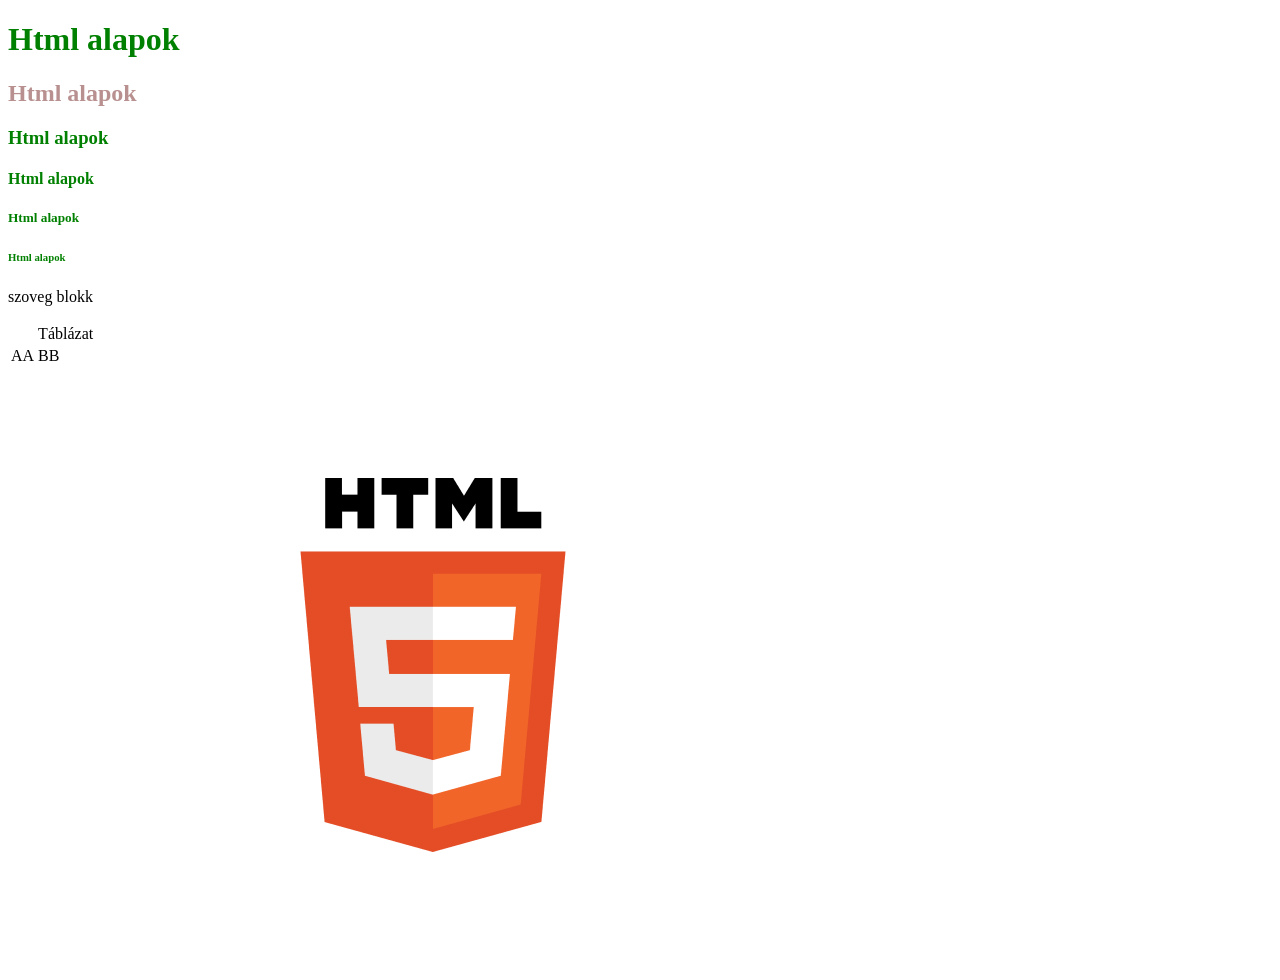
==== index.html @ 7488f9a0 "first commit" ====
<!DOCTYPE html>
<html lang="hu">
<head>
    <meta charset="UTF-8">
    <meta name="viewport" content="width=device-width, initial-scale=1.0">
    <title>Document</title>
    <style>
        body{
            baxkground-color: rgb (199, 198, 198)
        }
        h1{
            color: green
        }
        h2{
            color: rgb(185, 144, 144)
        }
        h3{
            color: green
        }
        h4{
            color: green
        }
        h5{
            color: green
        }
        h6{
            color: green
        }
        p.nicePar{ 
            color: orange;
            background-color: black;
        }
    </style>
</head>
<body>
    <h1>Html alapok</h1>
    <h2>Html alapok</h2>
    <h3>Html alapok</h3>
    <h4>Html alapok</h4>
    <h5>Html alapok</h5>
    <h6>Html alapok</h6>
    <p>szoveg blokk</p>
    <p class="nicePar"></p>
    <table>
        <thead></thead>
            <th>
                <td>Táblázat</td>
            </th>
        <tbody>
            <tr> 
                <td>AA</td>
                <td>BB</td>
            </tr>
        </tbody>
            
    </table>
    <img src="html.webp">
    <video src="vid.mp4">
    <iframe width="560" height="315" src="https://www.youtube.com/embed/VyXSrvp4hDA?si=wwSUCAFY5OzHsUjg" title="YouTube video player" frameborder="0" allow="accelerometer; autoplay; clipboard-write; encrypted-media; gyroscope; picture-in-picture; web-share" referrerpolicy="strict-origin-when-cross-origin" allowfullscreen></iframe>
</body>
</html>
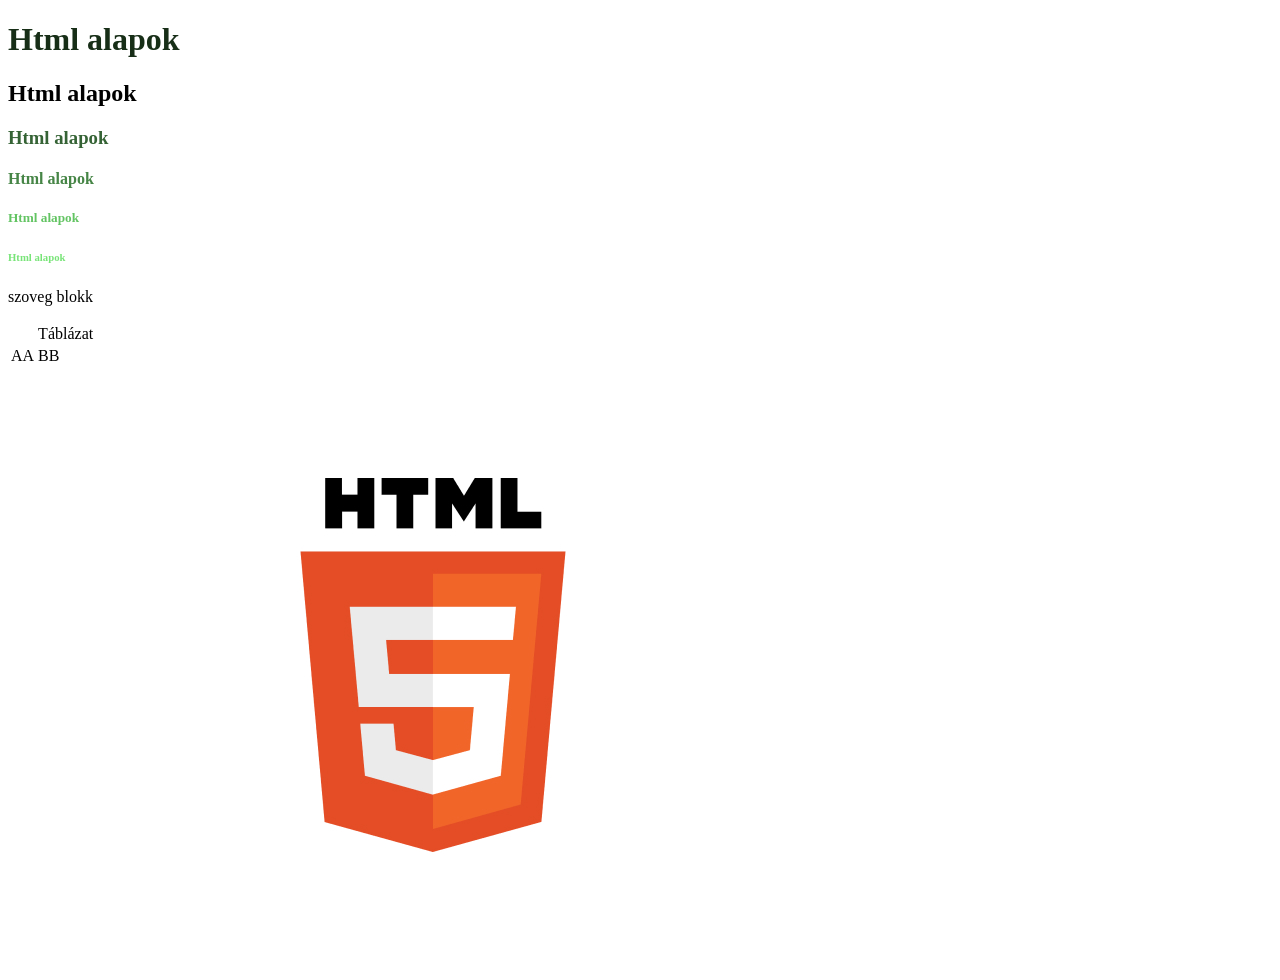
==== commit e96a4cab: "ez egy újabb módosításom..." ====
--- a/index.html
+++ b/index.html
@@ -6,25 +6,25 @@
     <title>Document</title>
     <style>
         body{
-            baxkground-color: rgb (199, 198, 198)
+            background-color: rgb (199, 198, 198)
         }
         h1{
-            color: green
+            color: rgb(23, 46, 23)
         }
         h2{
-            color: rgb(185, 144, 144)
+            color: rgb(0, 0, 0)
         }
         h3{
-            color: green
+            color: rgb(53, 99, 53)
         }
         h4{
-            color: green
+            color: rgb(70, 133, 70)
         }
         h5{
-            color: green
+            color: rgb(99, 196, 99)
         }
         h6{
-            color: green
+            color: rgb(120, 228, 120)
         }
         p.nicePar{ 
             color: orange;
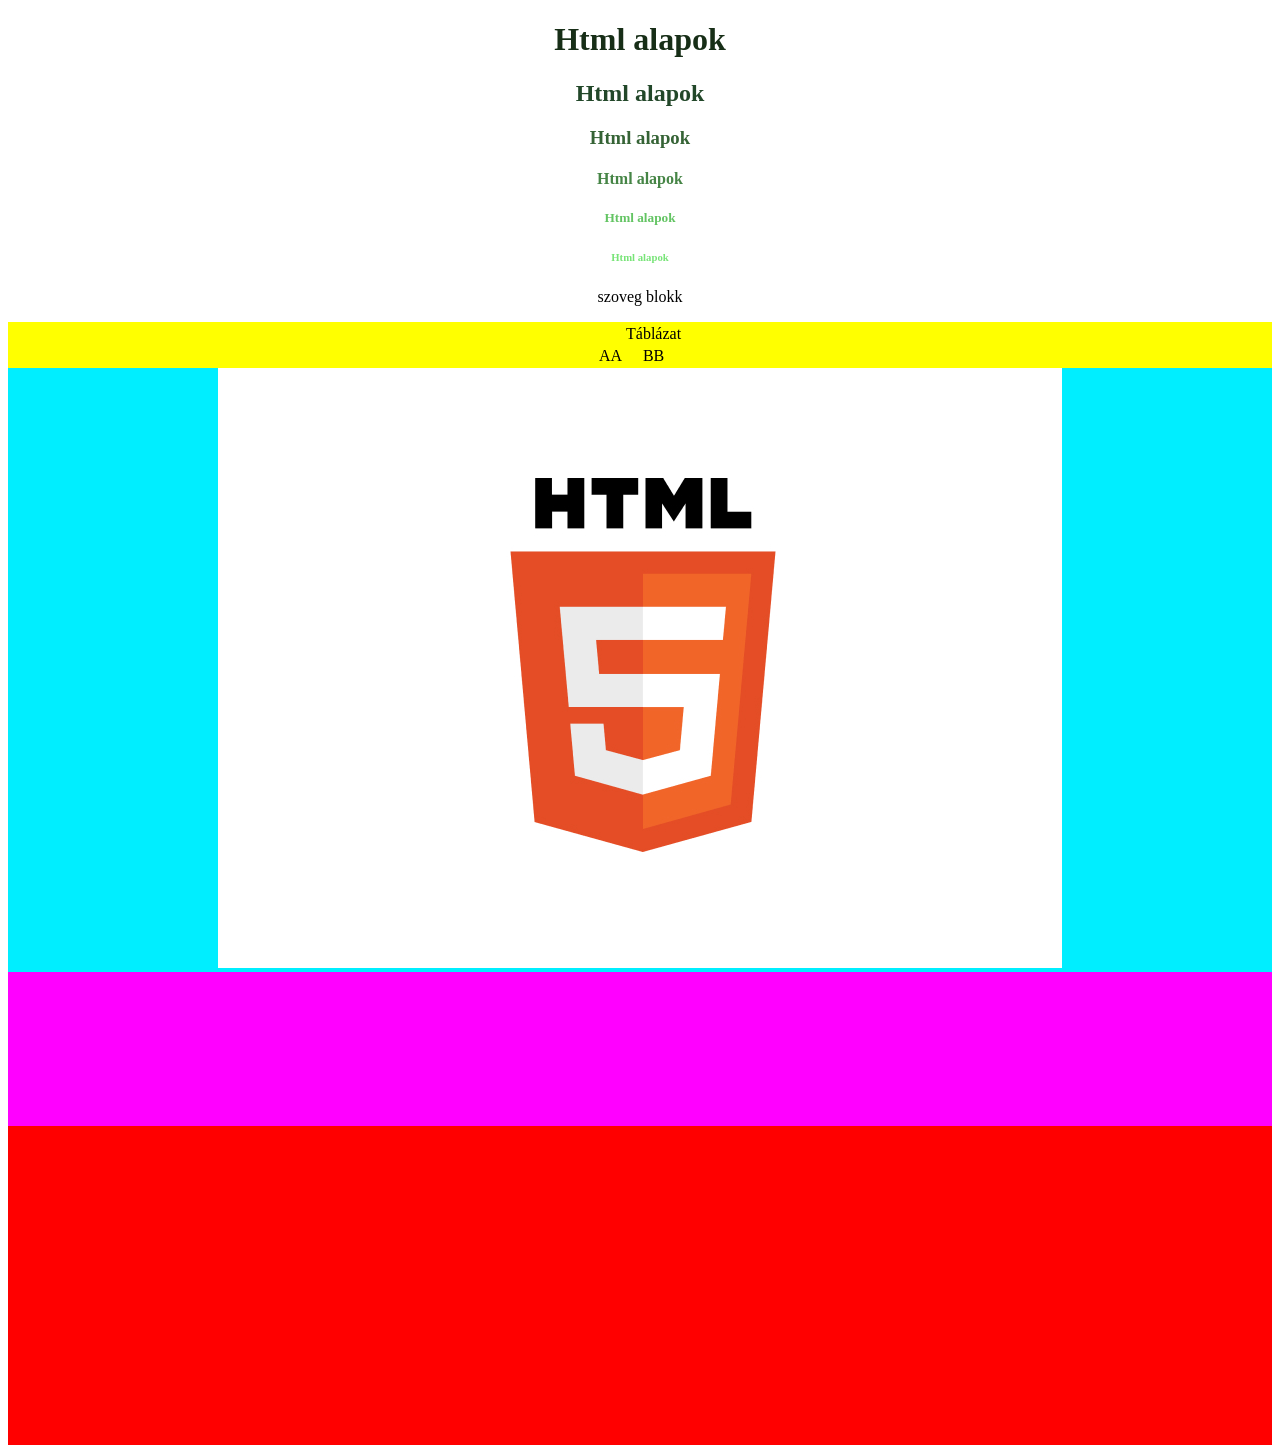
==== commit b83460b3: "Divekkel kapcsolatos munka" ====
--- a/index.html
+++ b/index.html
@@ -6,13 +6,14 @@
     <title>Document</title>
     <style>
         body{
-            background-color: rgb (199, 198, 198)
+            background-color: rgb (199, 198, 198); 
+            text-align: center;
         }
         h1{
             color: rgb(23, 46, 23)
         }
         h2{
-            color: rgb(0, 0, 0)
+            color: rgb(34, 71, 41)
         }
         h3{
             color: rgb(53, 99, 53)
@@ -30,6 +31,26 @@
             color: orange;
             background-color: black;
         }
+        div.tablazat{ 
+            display: block;
+            width: auto;
+            background-color: yellow;
+        }
+        div.kep{ 
+            display: block;
+            width: auto;
+            background-color: rgb(0, 238, 255);
+        }
+        div.video{ 
+            display: block;
+            width: auto;
+            background-color: rgb(255, 0, 255);
+        }
+        div.yt{ 
+            display: block;
+            width: auto;
+            background-color: rgb(255, 0, 0);
+        }
     </style>
 </head>
 <body>
@@ -40,22 +61,30 @@
     <h5>Html alapok</h5>
     <h6>Html alapok</h6>
     <p>szoveg blokk</p>
-    <p class="nicePar"></p>
-    <table>
-        <thead></thead>
-            <th>
-                <td>Táblázat</td>
-            </th>
-        <tbody>
-            <tr> 
-                <td>AA</td>
-                <td>BB</td>
-            </tr>
-        </tbody>
-            
-    </table>
-    <img src="html.webp">
-    <video src="vid.mp4">
-    <iframe width="560" height="315" src="https://www.youtube.com/embed/VyXSrvp4hDA?si=wwSUCAFY5OzHsUjg" title="YouTube video player" frameborder="0" allow="accelerometer; autoplay; clipboard-write; encrypted-media; gyroscope; picture-in-picture; web-share" referrerpolicy="strict-origin-when-cross-origin" allowfullscreen></iframe>
+    <p class="nicePar"> </p>
+    <div class="tablazat">
+        <table align="center"
+            <thead></thead>
+                <th>
+                    <td>Táblázat</td>
+                </th>
+            <tbody>
+                <tr> 
+                    <td>AA</td>
+                    <td>BB</td>
+                </tr>
+            </tbody>
+                
+        </table>
+    </div>
+    <div class="kep">
+        <img src="html.webp">
+    </div>
+    <div class="video">
+        <video src="vid.mp4"></video>
+    </div>
+    <div class="yt">
+        <iframe width="560" height="315" src="https://www.youtube.com/embed/VyXSrvp4hDA?si=wwSUCAFY5OzHsUjg" title="YouTube video player" frameborder="0" allow="accelerometer; autoplay; clipboard-write; encrypted-media; gyroscope; picture-in-picture; web-share" referrerpolicy="strict-origin-when-cross-origin" allowfullscreen></iframe>
+    </div>
 </body>
 </html>
